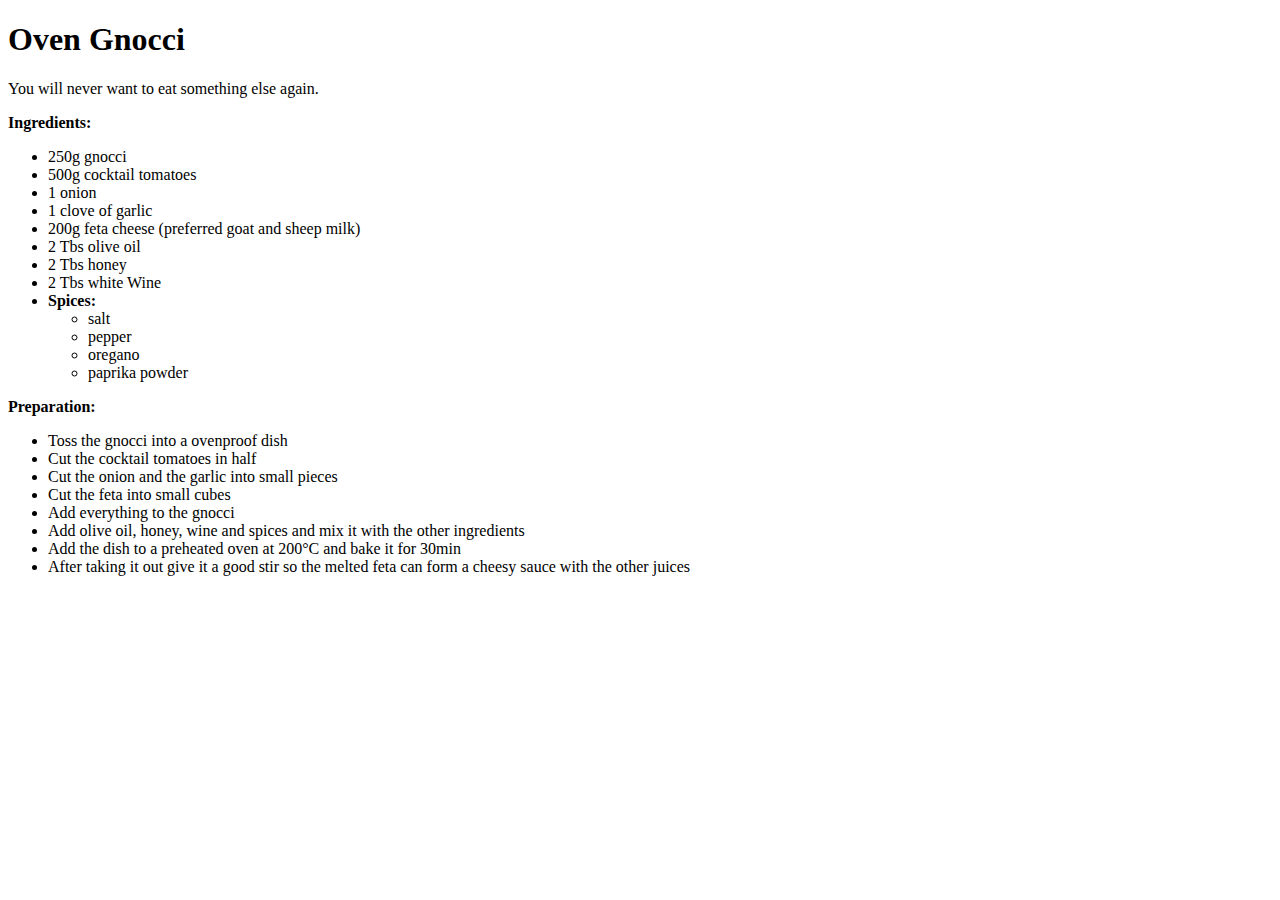
==== recipes/oven_gnocci.html @ 5e79e49c "Add Oven gnocci recipe page" ====
<!DOCTYPE html>
<html lang="en">
<head>
    <meta charset="UTF-8">
    <meta name="viewport" content="width=device-width, initial-scale=1.0">
    <title>Odin recipes assignment</title>
</head>
<body>
    <p>
        <h1>Oven Gnocci</h1>
        You will never want to eat something else again.
    </p>
    <p>
        <b>Ingredients:</b>
        <ul>
            <li>250g gnocci</li>
            <li>500g cocktail tomatoes</li>
            <li>1 onion</li>
            <li>1 clove of garlic</li>
            <li>200g feta cheese (preferred goat and sheep milk)</li>
            <li>2 Tbs olive oil</li>
            <li>2 Tbs honey</li>
            <li>2 Tbs white Wine</li>
            <li><b>Spices:</b></li>
                <ul>
                    <li>salt</li>
                    <li>pepper</li>
                    <li>oregano</li>
                    <li>paprika powder</li>
                </ul>
            
        </ul>
    </p>
    <p>
        <b>Preparation:</b>
        <ul>
            <li>Toss the gnocci into a ovenproof dish</li>
            <li>Cut the cocktail tomatoes in half</li>
            <li>Cut the onion and the garlic into small pieces</li>
            <li>Cut the feta into small cubes</li>
            <li>Add everything to the gnocci</li>
            <li>Add olive oil, honey, wine and spices and mix it with the other ingredients</li>
            <li>Add the dish to a preheated oven at 200°C and bake it for 30min</li>
            <li>After taking it out give it a good stir so the melted feta can form a cheesy sauce with the other juices</li>
        </ul>
    </p>
</body>
</html>
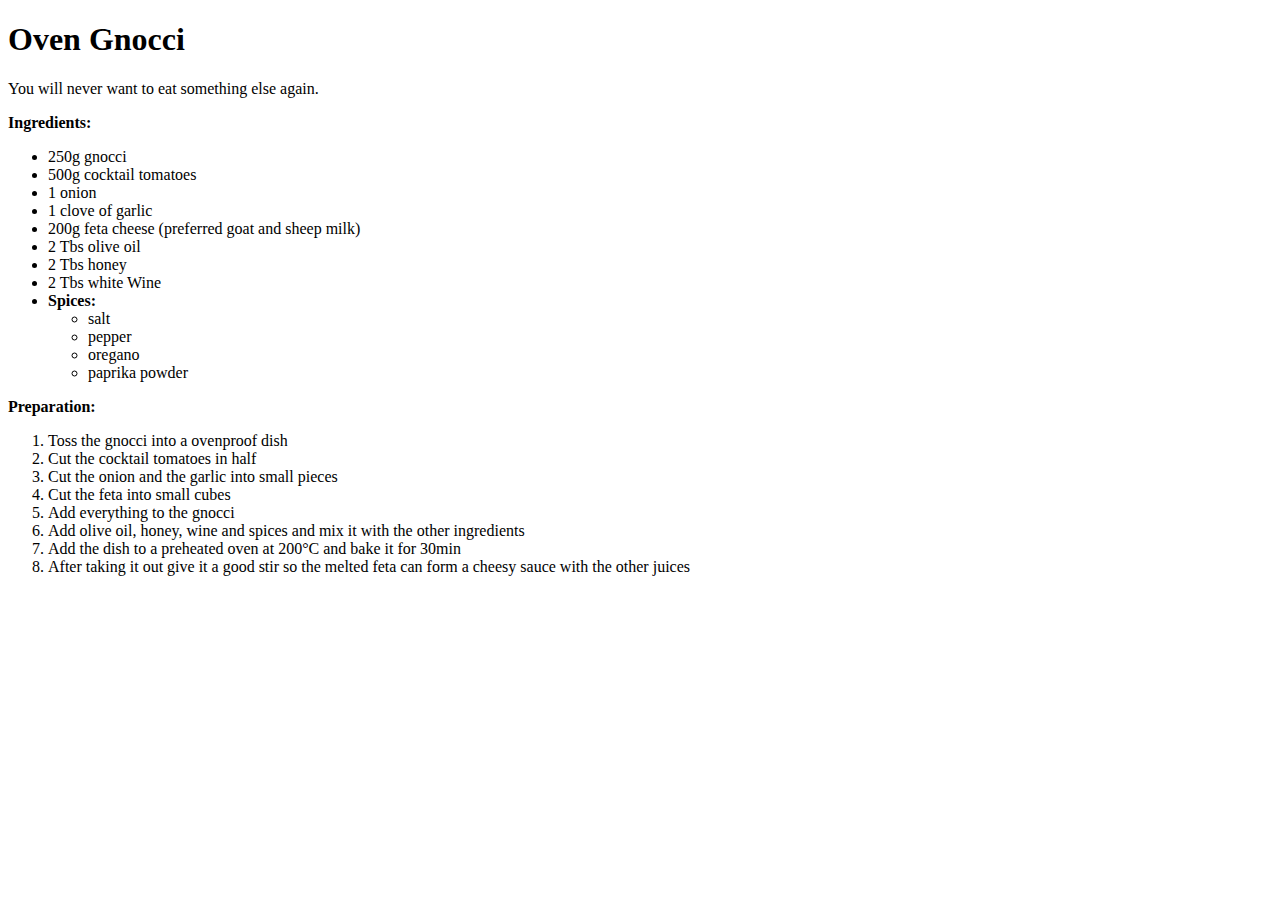
==== commit b55e7241: "Change <ul> to <ol> in recipe preparation" ====
--- a/recipes/oven_gnocci.html
+++ b/recipes/oven_gnocci.html
@@ -33,7 +33,7 @@
     </p>
     <p>
         <b>Preparation:</b>
-        <ul>
+        <ol>
             <li>Toss the gnocci into a ovenproof dish</li>
             <li>Cut the cocktail tomatoes in half</li>
             <li>Cut the onion and the garlic into small pieces</li>
@@ -42,7 +42,7 @@
             <li>Add olive oil, honey, wine and spices and mix it with the other ingredients</li>
             <li>Add the dish to a preheated oven at 200°C and bake it for 30min</li>
             <li>After taking it out give it a good stir so the melted feta can form a cheesy sauce with the other juices</li>
-        </ul>
+        </ol>
     </p>
 </body>
 </html>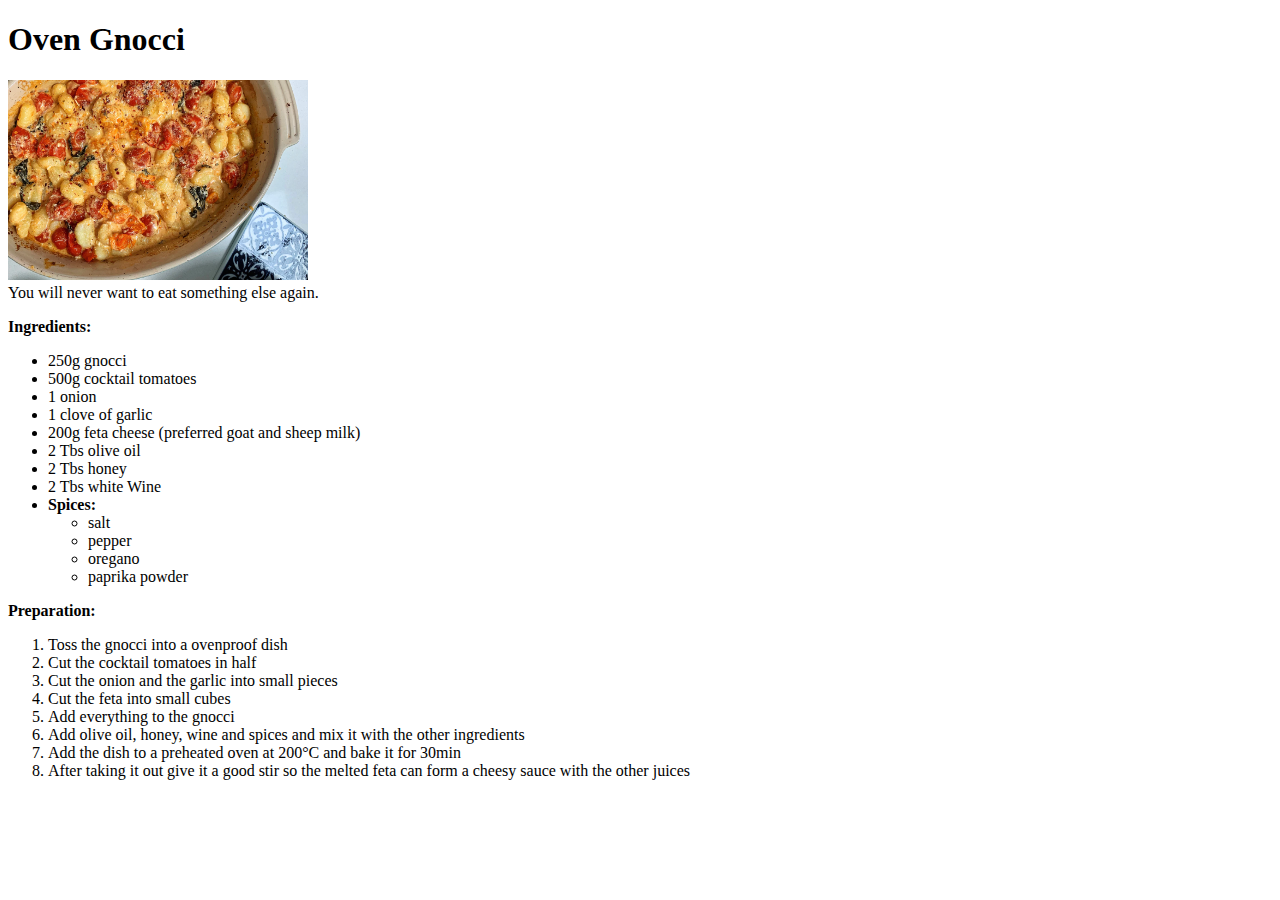
==== commit 6104f8b5: "Add pictures to repo and recipe pages" ====
--- a/recipes/oven_gnocci.html
+++ b/recipes/oven_gnocci.html
@@ -8,6 +8,8 @@
 <body>
     <p>
         <h1>Oven Gnocci</h1>
+        <img src="../images/oven_gnocci.jpg" title="A picture of oven gnocci" width="300px" height="200px">
+        <br>
         You will never want to eat something else again.
     </p>
     <p>
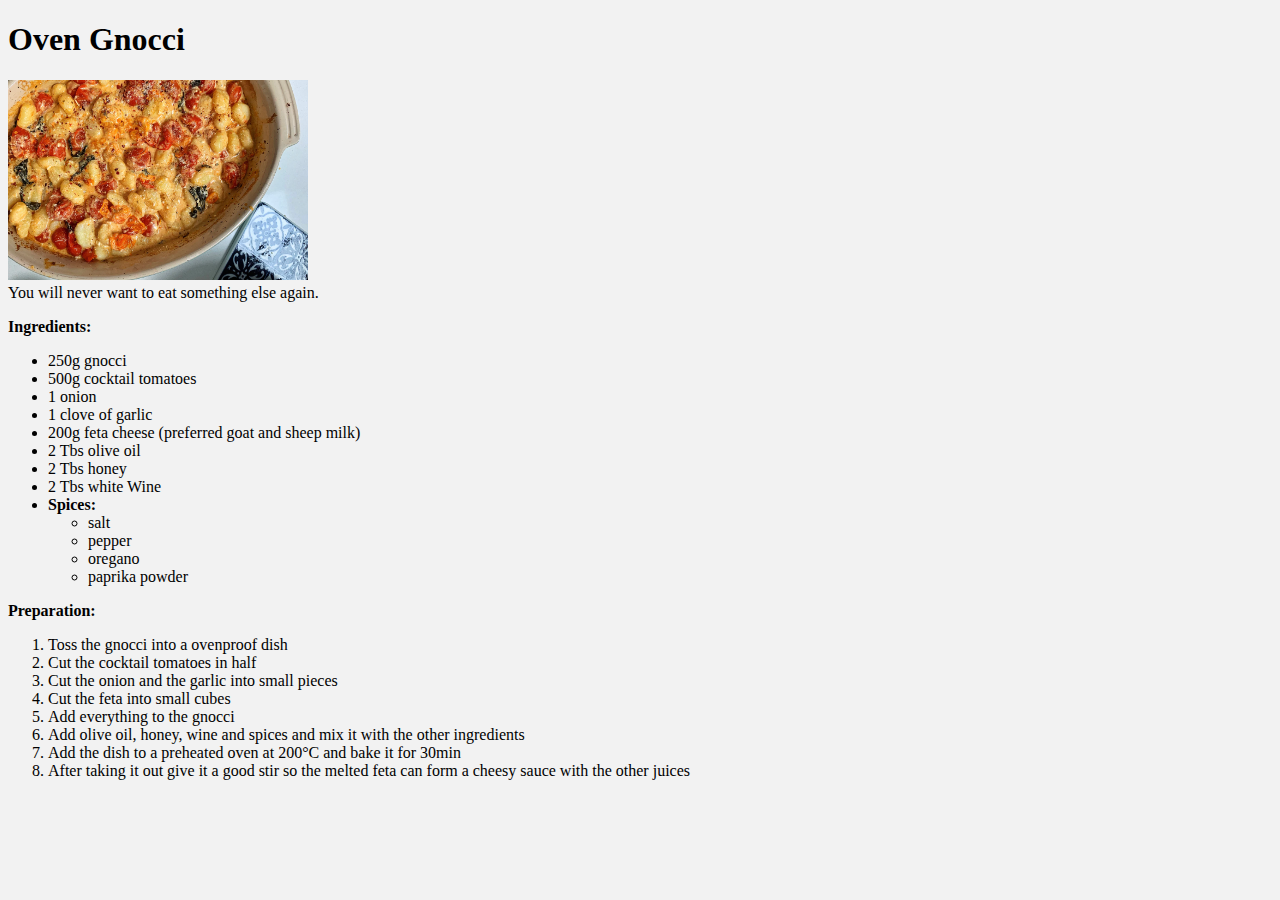
==== commit 8432a35e: "Add stylesheet styles.css" ====
--- a/recipes/oven_gnocci.html
+++ b/recipes/oven_gnocci.html
@@ -4,6 +4,7 @@
     <meta charset="UTF-8">
     <meta name="viewport" content="width=device-width, initial-scale=1.0">
     <title>Odin recipes assignment</title>
+    <link rel="stylesheet" href="../styles.css">
 </head>
 <body>
     <p>
--- a/styles.css
+++ b/styles.css
@@ -0,0 +1,12 @@
+* {
+    background-color: #f2f2f2;
+}
+
+div {
+    color: #000000;
+    background-color: #f1f1f1;
+}
+
+p {
+    color: #000000;
+}